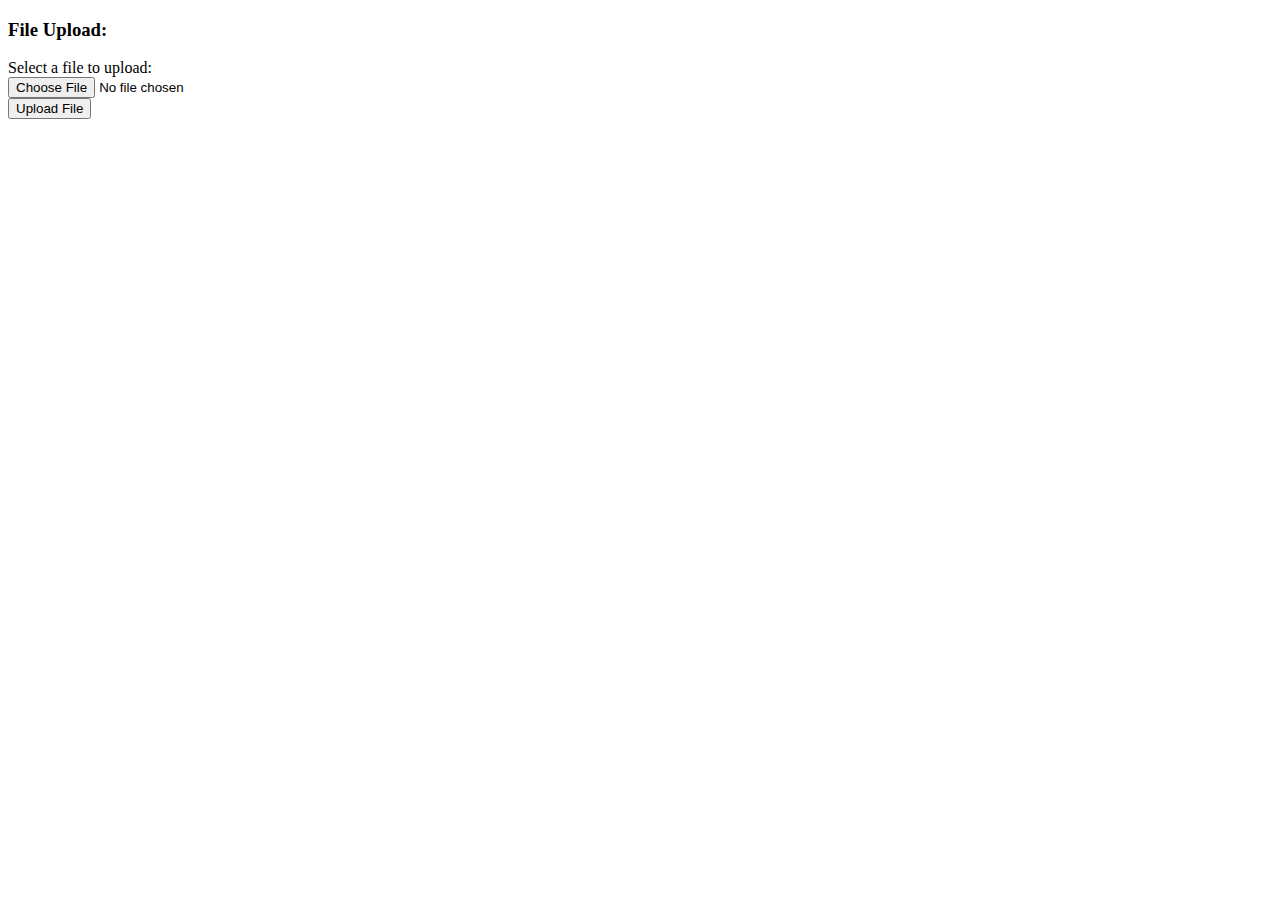
==== fileupload.html @ 1c8db073 "version 1.2" ====
<!DOCTYPE html>
<html>
<head>
<meta charset="ISO-8859-1">
<title>File Uploading Form</title>
</head>
<body>
<h3>File Upload:</h3>
Select a file to upload: <br />
<form action="UploadFile.jsp" method="post"
                        enctype="multipart/form-data">
<input type="file" name="file" size="50" />
<br />
<input type="submit" value="Upload File" />
</form>
</body>
</html>
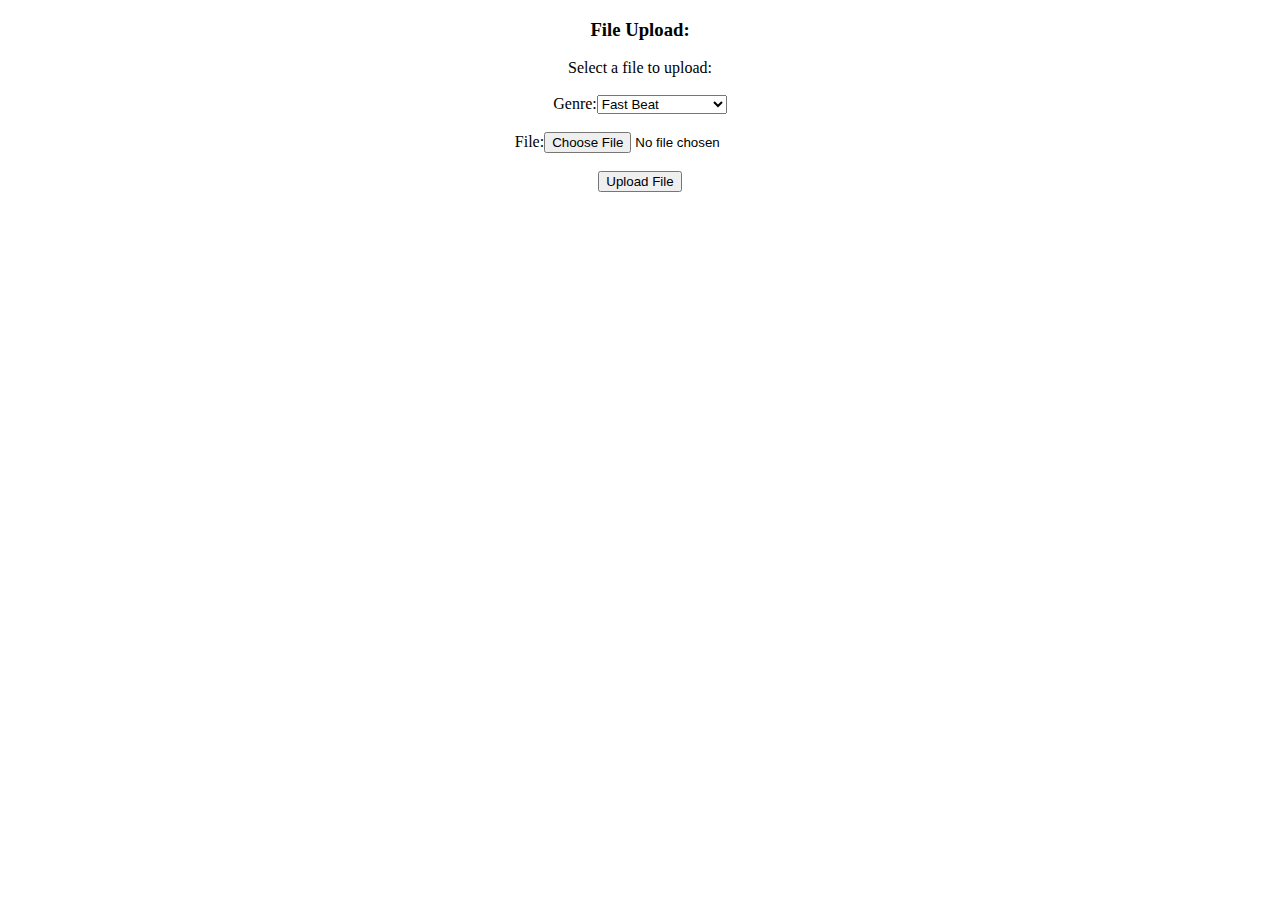
==== commit b3a1b033: "version 1.7" ====
--- a/fileupload.html
+++ b/fileupload.html
@@ -5,13 +5,21 @@
 <title>File Uploading Form</title>
 </head>
 <body>
-<h3>File Upload:</h3>
-Select a file to upload: <br />
+<center><h3>File Upload:</h3>
+Select a file to upload: <br><br>
 <form action="UploadFile.jsp" method="post"
                         enctype="multipart/form-data">
-<input type="file" name="file" size="50" />
-<br />
+Genre:<select name="genre">
+  <option value="fast">Fast Beat</option>
+  <option value="rom">Romantic Number</option>
+  <option value="book">Audio Book</option>
+  <option value="other">Other</option>
+</select>
+<br><br>
+&nbsp&nbsp&nbsp&nbsp&nbsp&nbsp&nbsp&nbspFile:<input type="file" name="file" size="50" />
+<br><br>
 <input type="submit" value="Upload File" />
 </form>
+</center>
 </body>
 </html>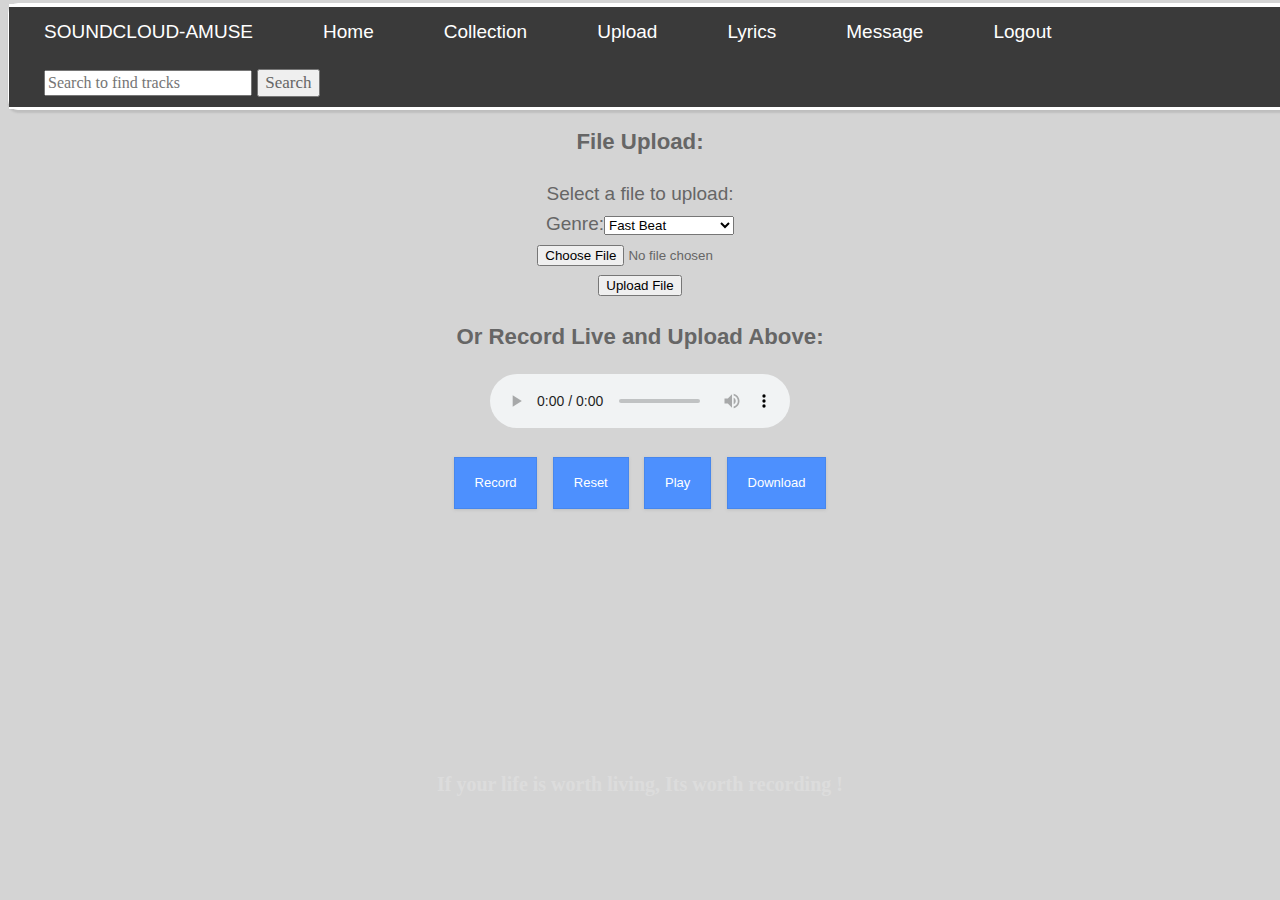
==== commit f778b566: "version 1.7" ====
--- a/fileupload.html
+++ b/fileupload.html
@@ -2,24 +2,135 @@
 <html>
 <head>
 <meta charset="ISO-8859-1">
-<title>File Uploading Form</title>
+<title>Amusing</title>
+<link rel="stylesheet"  type="text/css" href="navigationdrop.css" >
+<script src="src/recorder.js"></script>
+<script src="src/Fr.voice.js"></script>
+<script src="js/jquery.js"></script>
+<script src="js/app.js"></script>
 </head>
 <body>
-<center><h3>File Upload:</h3>
-Select a file to upload: <br><br>
-<form action="UploadFile.jsp" method="post"
-                        enctype="multipart/form-data">
-Genre:<select name="genre">
-  <option value="fast">Fast Beat</option>
-  <option value="rom">Romantic Number</option>
-  <option value="book">Audio Book</option>
-  <option value="other">Other</option>
-</select>
-<br><br>
-&nbsp&nbsp&nbsp&nbsp&nbsp&nbsp&nbsp&nbspFile:<input type="file" name="file" size="50" />
-<br><br>
-<input type="submit" value="Upload File" />
-</form>
-</center>
+<div class="wrapper">
+   
+  <div class="top"> 
+    
+  </div>
+  
+  <ul class="navigation">
+  <li><a href="navigationdrop.jsp"> SOUNDCLOUD-AMUSE</a></li>
+    <li><a href="home.jsp" title="Home"> Home</a></li>
+    <li><a href="collection.jsp" title="Collection"> Collection</a></li>
+    <li><a href="fileupload.html" title="Upload"> Upload</a></li>
+
+    <li><a href="###" title="Lyrics"> Lyrics</a>
+     <ul>
+        <li><a href="lyrics.html" title="Upload"> Upload</a></li>
+        <li><a href="lyricreceiver.jsp" title="View"> View</a></li>
+     </ul>
+    <li>
+    <li><a href="###" title="Message">Message</a>
+      <ul>
+        <li><a href="messagesublime.jsp" title="Send">Send</a></li>
+        <li><a href="receive.jsp" title="View">View</a></li>
+      </ul>
+    </li>
+    <li><a href="index.html" title="Logout">Logout</a></li>
+    <form action = "searchresult.jsp" >
+    <li><a><input id="search-bar" name="search" type="text" placeholder="Search to find tracks">
+      <input id="search-button" name="search_submit" type="submit" value="Search"></a></li>
+      </form>
+      <div class="clear"></div>
+  </ul>
+</div>
+	<center>
+		<h3>File Upload:</h3>
+		Select a file to upload: <br> 
+		<form action="UploadFile.jsp" method="post"
+			enctype="multipart/form-data">
+			Genre:<select name="genre">
+				<option value="fast">Fast Beat</option>
+				<option value="rom">Romantic Number</option>
+				<option value="book">Audio Book</option>
+				<option value="other">Other</option>
+			</select> <br> &nbsp&nbsp&nbsp&nbsp&nbsp&nbsp&nbsp&nbsp
+			<input type="file" name="file" size="50" /> <br> <input
+				type="submit" value="Upload File" />
+		</form>
+
+		<h3>Or Record Live and Upload Above:</h3>
+
+		<center>
+			<audio controls src="" id="audio"></audio>
+			<div style="margin: 10px;">
+		</center>
+
+		</div>
+		
+		<center>
+			<a class="button" id="record">Record</a> <a class="button " id="stop">Reset</a>
+			<a class="button " id="play">Play</a> <a class="button "
+				id="download">Download</a>
+			</div>
+
+			<br>
+			<canvas id="level" height="200" width="500"></canvas>
+			</br>
+		</center>
+		<p>If your life is worth living, Its worth recording !</p>
+		<style>
+.button {
+	display: inline-block;
+	vertical-align: middle;
+	margin: 10px 5px;
+	padding: 10px 20px;
+	cursor: pointer;
+	outline: bold;
+	font-size: 13px;
+	text-decoration: none !important;
+	text-align: center;
+	color: #fff;
+	background-color: #4D90FE;
+	background-image: linear-gradient(top, #4D90FE, #4787ED);
+	background-image: -ms-linear-gradient(top, #4D90FE, #4787ED);
+	background-image: -o-linear-gradient(top, #4D90FE, #4787ED);
+	background-image: linear-gradient(top, #4D90FE, #4787ED);
+	border: 1px solid #4787ED;
+	box-shadow: 0 1px 3px #BFBFBF;
+}
+
+a.button {
+	color: #fff;
+}
+
+.button:hover {
+	box-shadow: inset 0px 1px 1px #8C8C8C;
+}
+
+.button.disabled {
+	box-shadow: none;
+	opacity: 0.7;
+}
+
+canvas {
+	display: block;
+	color: #fff;
+	outline-width: 2px;
+	outline-color: solid black;
+	border-color: solid black;
+	border-radius: 10px;
+}
+
+
+p {
+	font-family: verdana;
+	color: white;
+	font-size: 20px;
+	font-weight: bold;
+	text-align: center;
+	opacity: 0.2;
+	filter: alpha(opacity = 50);
+}
+</style>
+	</center>
 </body>
 </html>--- a/navigationdrop.css
+++ b/navigationdrop.css
@@ -0,0 +1,149 @@
+@import url(http://fonts.googleapis.com/css?family=Raleway:400,200,300,100,500,700,600,800,900);
+
+body {
+  background: #d4d4d4;
+  font-family: 'Calibri', sans-serif;
+  font-weight: 20;
+  font-size: 19px;
+  line-height: 30px;
+  color: #666;
+}
+
+.clear {
+  clear: both;
+}
+
+.wrapper {
+  width: 1350px;
+  margin: -5px auto;
+  border-radius: 10px;
+  border: solid 1px #fff;
+  box-shadow: 0 3px 2px 0 rgba(0, 0, 0, 0.1);
+}
+
+.top {
+  min-height: 0px;
+  background: #ED6B16;
+  border-radius: 10px 10px 0 0;
+}
+
+
+.pageTitle {
+  font-size: 20px;
+  line-height: 40px;
+  font-weight: 50;
+  color: #000;
+}
+
+.navigation {
+  list-style: none;
+  padding: 0;
+  margin: 0;
+  background: rgb(58,58,58);
+  border-top: solid 3px #fff;
+  border-bottom: solid 2px #fff;
+  /*
+  box-shadow:  0px -2px 3px -1px rgba(0, 0, 0, 1);
+  */
+}
+
+.navigation li {
+  float: left;
+}
+
+.navigation li:hover {
+  background: #222;
+}
+
+.navigation li:first-child {
+  -webkit-border-radius: 5px 5px 0 0;
+  border-radius: 2px 0 0 5px;
+}
+
+.navigation li a {
+  display: block;
+  padding: 0 35px;
+  text-decoration: none;
+  line-height:50px;
+  color: #fff;
+}
+
+.navigation ul {
+  display: none;
+  position: absolute;
+  list-style: none;
+  margin-left: -5px;
+  margin-left: 0px;
+  padding: 0;
+  overflow: none;
+}
+
+.navigation ul li {
+  float: right;
+}
+
+.navigation li:hover > ul {
+  display: block;
+  background: #222;
+  border: solid 3px #fff;
+  border-top: 0;
+  
+  -webkit-border-radius: 8 5 8px 8px;
+  border-radius: 0 8 8px 8px;
+  
+  -webkit-box-shadow:  0px 3px 3px 0px rgba(0, 0, 0, 0.25);
+  box-shadow:  3px 3px 3px 0px rgba(0, 0, 0, 0.25);
+}
+
+.navigation li:hover > ul li:hover {
+  -webkit-border-radius: 0 0 500px 5px;
+  border-radius: 0 0 5px 5px;
+}
+
+.navigation li li a:hover {
+  background: #000;
+}
+
+.navigation ul li:last-child a,
+.navigation ul li:last-child a:hover {
+  -webkit-border-radius: 5px 0 5px 5px;
+  border-radius: 5px 0 5px 5px;
+}
+
+
+/*--------------Search bar----------------*/
+
+#search-button {
+  width: center;
+  height: 21pt;
+  font-family: 'Calibri';
+  font-weight: 20;
+  font-size: 17px;
+  line-height: 5px;
+  color: #666;
+}
+
+#search-bar{
+  width: auto;
+  height: 15pt;
+  font-family: 'Calibri';
+  font-weight: 20;
+  font-size: 16px;
+  line-height: 5px;
+  color: #666;
+  width: auto;
+  margin: 0 auto;
+}
+
+#track {
+  width: 250px;
+  height: 35px;
+  font-family: 'Calibri';
+  font-weight: 20;
+  font-size: 17px;
+  line-height: 5px;
+  color: #666;
+  margin:3px;
+  
+  
+}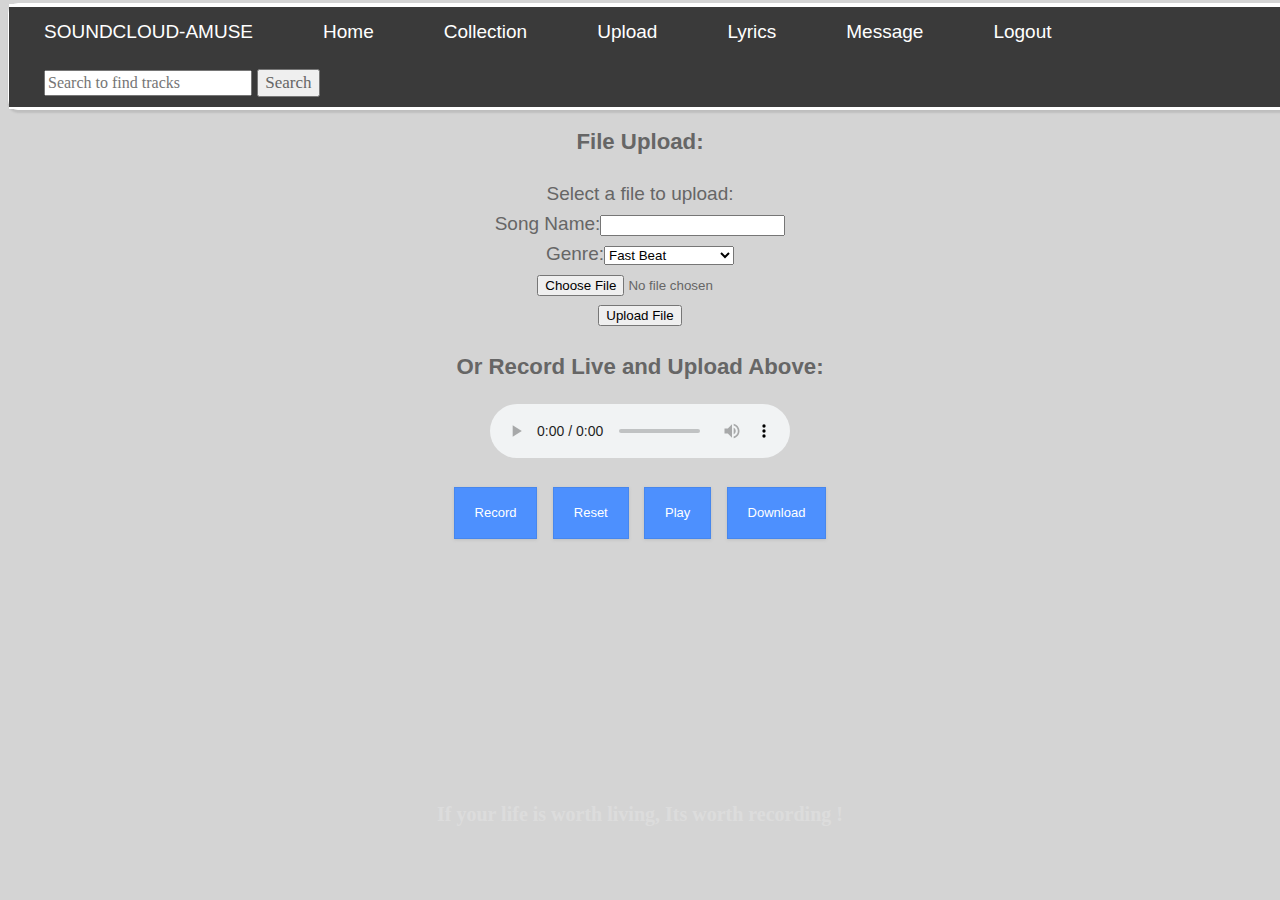
==== commit 7cd58395: "version 2.3" ====
--- a/fileupload.html
+++ b/fileupload.html
@@ -47,11 +47,12 @@
 		Select a file to upload: <br> 
 		<form action="UploadFile.jsp" method="post"
 			enctype="multipart/form-data">
+			Song Name:<input type="text" name = "song"/><br>
 			Genre:<select name="genre">
-				<option value="fast">Fast Beat</option>
-				<option value="rom">Romantic Number</option>
-				<option value="book">Audio Book</option>
-				<option value="other">Other</option>
+				<option value="Fast Beat">Fast Beat</option>
+				<option value="Romantic Number">Romantic Number</option>
+				<option value="Audio Book">Audio Book</option>
+				<option value="Other">Other</option>
 			</select> <br> &nbsp&nbsp&nbsp&nbsp&nbsp&nbsp&nbsp&nbsp
 			<input type="file" name="file" size="50" /> <br> <input
 				type="submit" value="Upload File" />
@@ -77,6 +78,8 @@
 			</br>
 		</center>
 		<p>If your life is worth living, Its worth recording !</p>
+		<div id="fb-root"></div>
+
 		<style>
 .button {
 	display: inline-block;
--- a/navigationdrop.css
+++ b/navigationdrop.css
@@ -135,7 +135,7 @@
   margin: 0 auto;
 }
 
-#track {
+#tr {
   width: 250px;
   height: 35px;
   font-family: 'Calibri';
@@ -144,6 +144,7 @@
   line-height: 5px;
   color: #666;
   margin:3px;
+  word-wrap:break-word;
   
-  
-}+}
+
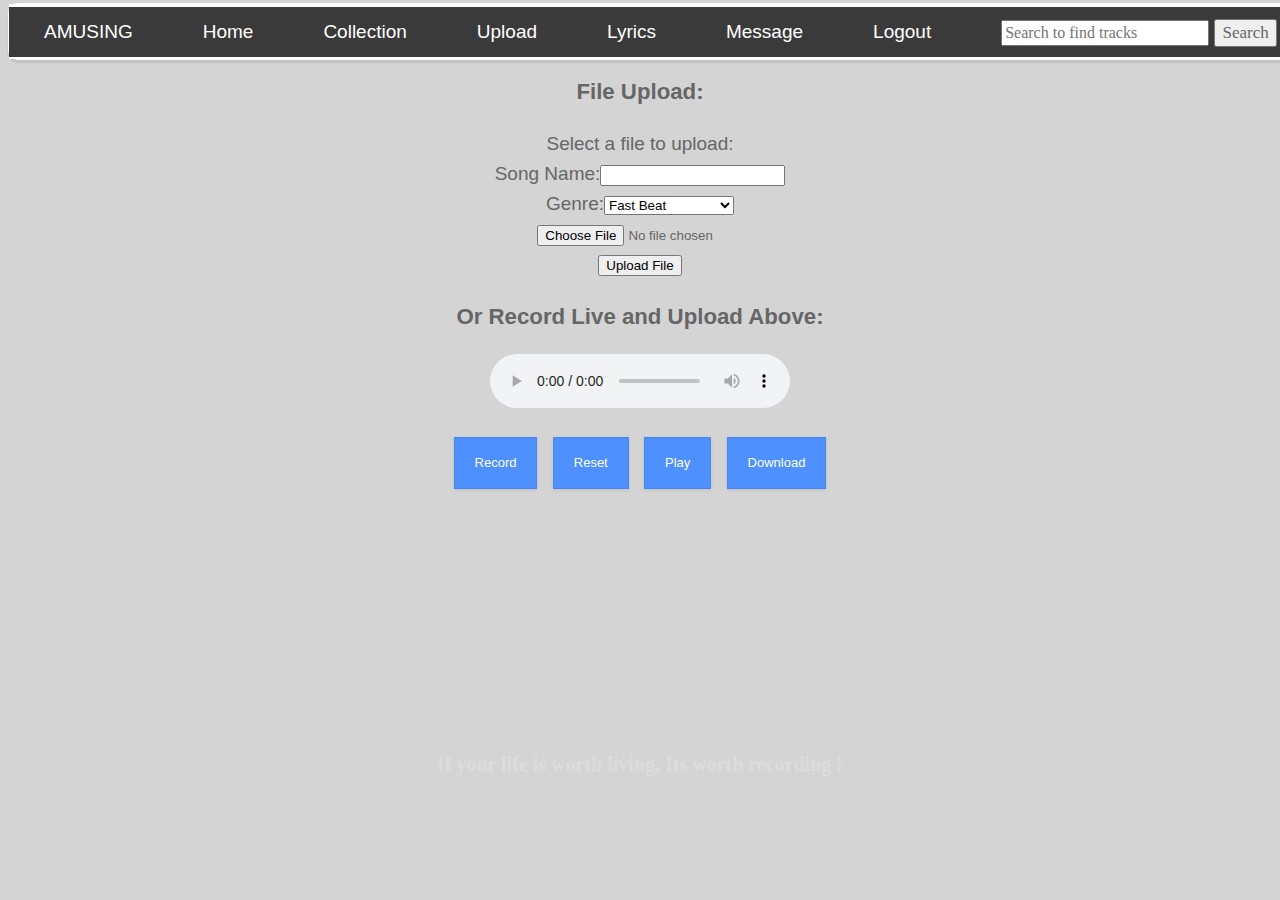
==== commit ba9bd0dc: "version 2.4" ====
--- a/fileupload.html
+++ b/fileupload.html
@@ -17,7 +17,7 @@
   </div>
   
   <ul class="navigation">
-  <li><a href="navigationdrop.jsp"> SOUNDCLOUD-AMUSE</a></li>
+  <li><a href="navigationdrop.jsp"> AMUSING</a></li>
     <li><a href="home.jsp" title="Home"> Home</a></li>
     <li><a href="collection.jsp" title="Collection"> Collection</a></li>
     <li><a href="fileupload.html" title="Upload"> Upload</a></li>
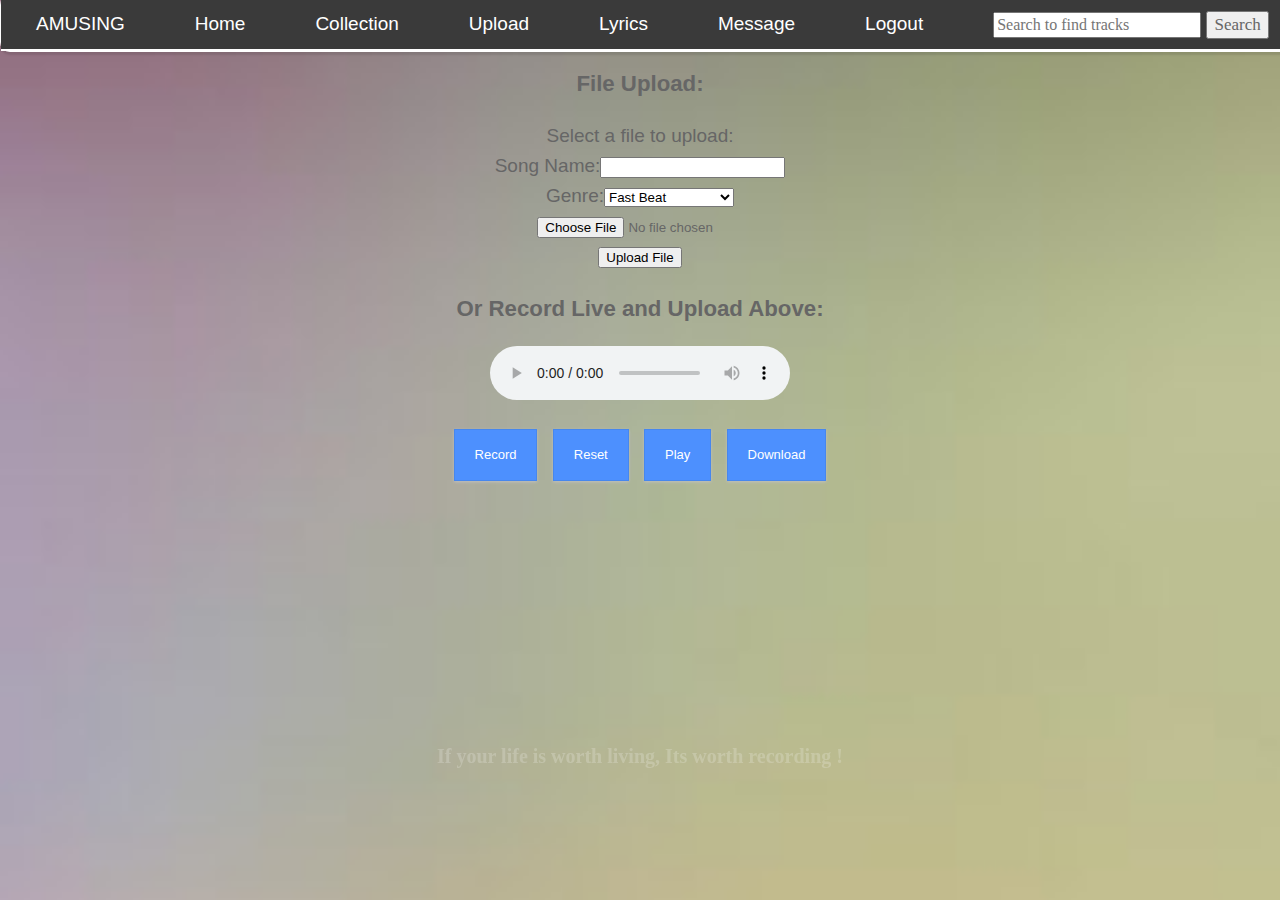
==== commit b54c8fc7: "version 3.4" ====
--- a/fileupload.html
+++ b/fileupload.html
@@ -43,6 +43,7 @@
   </ul>
 </div>
 	<center>
+	
 		<h3>File Upload:</h3>
 		Select a file to upload: <br> 
 		<form action="UploadFile.jsp" method="post"
--- a/navigationdrop.css
+++ b/navigationdrop.css
@@ -1,150 +1,159 @@
-@import url(http://fonts.googleapis.com/css?family=Raleway:400,200,300,100,500,700,600,800,900);
+@import
+	url(http://fonts.googleapis.com/css?family=Raleway:400,200,300,100,500,700,600,800,900)
+	;
 
 body {
-  background: #d4d4d4;
-  font-family: 'Calibri', sans-serif;
-  font-weight: 20;
-  font-size: 19px;
-  line-height: 30px;
-  color: #666;
+	 margin: 0 auto;
+  background-image: url("img/test1.jpg");
+  background-repeat: no-repeat;
+  background-size: 100% 720px;
+  background-size: cover;
+	font-family: 'Calibri', sans-serif;
+	font-weight: 20;
+	font-size: 19px;
+	line-height: 30px;
+	color: #666;
 }
 
 .clear {
-  clear: both;
+	clear: both;
 }
 
 .wrapper {
-  width: 1350px;
-  margin: -5px auto;
-  border-radius: 10px;
-  border: solid 1px #fff;
-  box-shadow: 0 3px 2px 0 rgba(0, 0, 0, 0.1);
+	width: 1350px;
+	margin: -5px auto;
+	border-radius: 10px;
+	border: solid 1px #fff;
+	box-shadow: 0 3px 2px 0 rgba(0, 0, 0, 0.1);
 }
 
 .top {
-  min-height: 0px;
-  background: #ED6B16;
-  border-radius: 10px 10px 0 0;
+	min-height: 0px;
+	background: #ED6B16;
+	border-radius: 10px 10px 0 0;
 }
 
-
 .pageTitle {
-  font-size: 20px;
-  line-height: 40px;
-  font-weight: 50;
-  color: #000;
+	font-size: 20px;
+	line-height: 40px;
+	font-weight: 50;
+	color: #000;
 }
 
 .navigation {
-  list-style: none;
-  padding: 0;
-  margin: 0;
-  background: rgb(58,58,58);
-  border-top: solid 3px #fff;
-  border-bottom: solid 2px #fff;
-  /*
+	list-style: none;
+	padding: 0;
+	margin: 0;
+	background: rgb(58, 58, 58);
+	border-top: solid 3px #fff;
+	border-bottom: solid 2px #fff;
+	/*
   box-shadow:  0px -2px 3px -1px rgba(0, 0, 0, 1);
   */
 }
 
 .navigation li {
-  float: left;
+	float: left;
 }
 
 .navigation li:hover {
-  background: #222;
+	background: #222;
 }
 
 .navigation li:first-child {
-  -webkit-border-radius: 5px 5px 0 0;
-  border-radius: 2px 0 0 5px;
+	-webkit-border-radius: 5px 5px 0 0;
+	border-radius: 2px 0 0 5px;
 }
 
 .navigation li a {
-  display: block;
-  padding: 0 35px;
-  text-decoration: none;
-  line-height:50px;
-  color: #fff;
+	display: block;
+	padding: 0 35px;
+	text-decoration: none;
+	line-height: 50px;
+	color: #fff;
 }
 
 .navigation ul {
-  display: none;
-  position: absolute;
-  list-style: none;
-  margin-left: -5px;
-  margin-left: 0px;
-  padding: 0;
-  overflow: none;
+	display: none;
+	position: absolute;
+	list-style: none;
+	margin-left: -5px;
+	margin-left: 0px;
+	padding: 0;
+	overflow: none;
 }
 
 .navigation ul li {
-  float: right;
+	float: right;
 }
 
-.navigation li:hover > ul {
-  display: block;
-  background: #222;
-  border: solid 3px #fff;
-  border-top: 0;
-  
-  -webkit-border-radius: 8 5 8px 8px;
-  border-radius: 0 8 8px 8px;
-  
-  -webkit-box-shadow:  0px 3px 3px 0px rgba(0, 0, 0, 0.25);
-  box-shadow:  3px 3px 3px 0px rgba(0, 0, 0, 0.25);
+.navigation li:hover>ul {
+	display: block;
+	background: #222;
+	border: solid 3px #fff;
+	border-top: 0;
+	-webkit-border-radius: 8 5 8px 8px;
+	border-radius: 0 8 8px 8px;
+	-webkit-box-shadow: 0px 3px 3px 0px rgba(0, 0, 0, 0.25);
+	box-shadow: 3px 3px 3px 0px rgba(0, 0, 0, 0.25);
 }
 
-.navigation li:hover > ul li:hover {
-  -webkit-border-radius: 0 0 500px 5px;
-  border-radius: 0 0 5px 5px;
+.navigation li:hover>ul li:hover {
+	-webkit-border-radius: 0 0 500px 5px;
+	border-radius: 0 0 5px 5px;
 }
 
 .navigation li li a:hover {
-  background: #000;
+	background: #000;
 }
 
-.navigation ul li:last-child a,
-.navigation ul li:last-child a:hover {
-  -webkit-border-radius: 5px 0 5px 5px;
-  border-radius: 5px 0 5px 5px;
+.navigation ul li:last-child a, .navigation ul li:last-child a:hover {
+	-webkit-border-radius: 5px 0 5px 5px;
+	border-radius: 5px 0 5px 5px;
 }
 
-
 /*--------------Search bar----------------*/
-
 #search-button {
-  width: center;
-  height: 21pt;
-  font-family: 'Calibri';
-  font-weight: 20;
-  font-size: 17px;
-  line-height: 5px;
-  color: #666;
+	width: center;
+	height: 21pt;
+	font-family: 'Calibri';
+	font-weight: 20;
+	font-size: 17px;
+	line-height: 5px;
+	color: #666;
 }
 
-#search-bar{
-  width: auto;
-  height: 15pt;
-  font-family: 'Calibri';
-  font-weight: 20;
-  font-size: 16px;
-  line-height: 5px;
-  color: #666;
-  width: auto;
-  margin: 0 auto;
+#search-bar {
+	width: auto;
+	height: 15pt;
+	font-family: 'Calibri';
+	font-weight: 20;
+	font-size: 16px;
+	line-height: 5px;
+	color: #666;
+	width: auto;
+	margin: 0 auto;
 }
 
 #tr {
-  width: 250px;
-  height: 35px;
-  font-family: 'Calibri';
-  font-weight: 20;
-  font-size: 17px;
-  line-height: 5px;
-  color: #666;
-  margin:3px;
-  word-wrap:break-word;
-  
+	width: 250px;
+	height: 35px;
+	font-family: 'Calibri';
+	font-weight: 20;
+	font-size: 17px;
+	line-height: 5px;
+	color: #666;
+	margin: 3px;
+	word-wrap: break-word;
 }
 
+#aname {
+	width: 250px;
+	height: 35px;
+	font-family: 'Calibri';
+	font-weight: 20;
+	font-size: 17px;
+	line-height: 5px;
+	color: #666;
+	margin: 3px;
+}